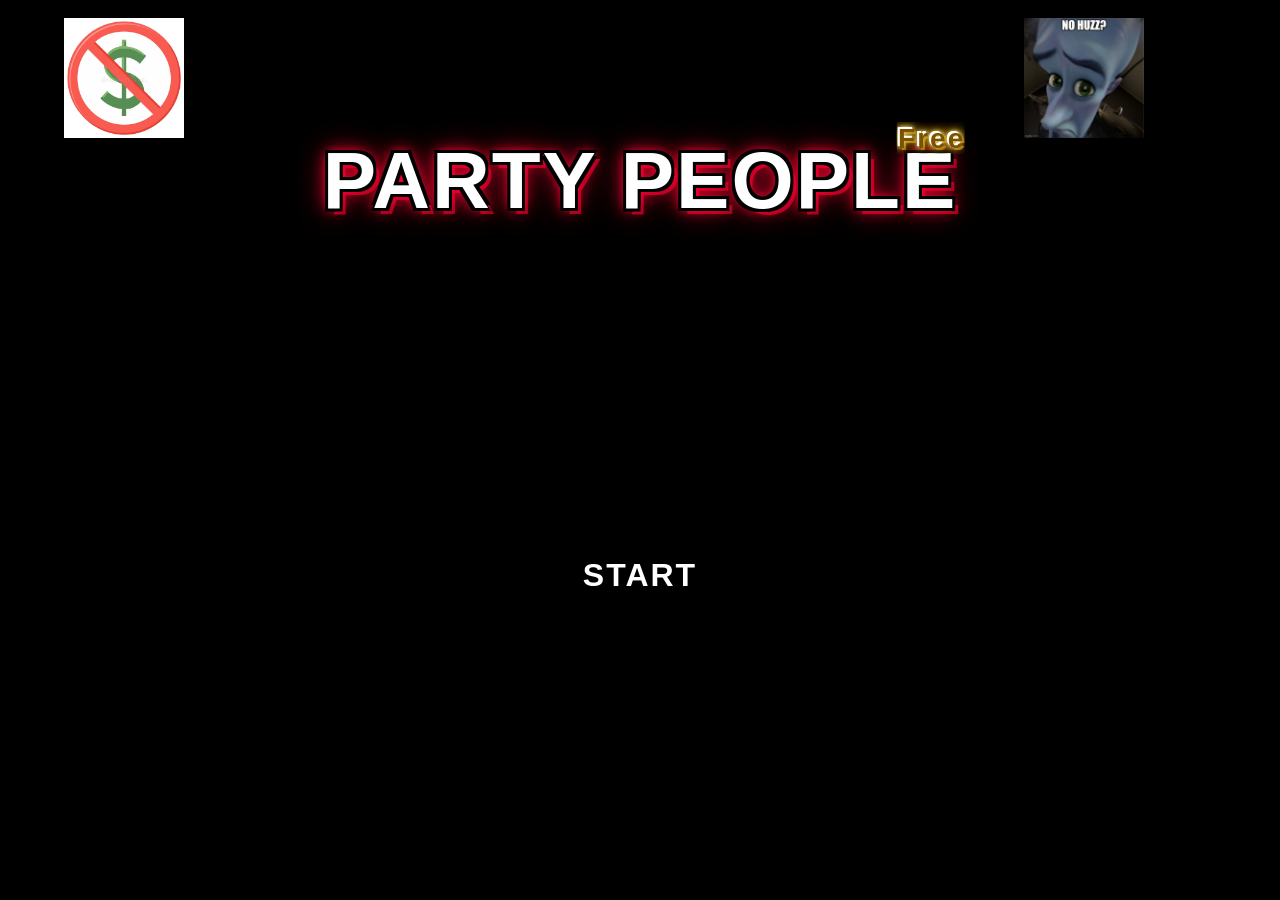
==== index.html @ af54758b "Created base html and css template for the home screen" ====
<!DOCTYPE html>
<html lang="en">

  <head>
    <meta charset="UTF-8" />
    <meta name="viewport" content="width=device-width, initial-scale=1.0" />
    <title>Party Game</title>
    <link rel="stylesheet" href="CSS/styles.css" />
  </head>

  <body>

    <div id="NoHuzz">
        <img src="Images/MegaMind.jpg" alt="Colorful balloons" class="banner-img" />
    </div>

    <div id="NoMoney">
        <img src="Images/NoMoney.webp" alt="Colorful balloons" class="banner-img" />
    </div>

    <main>

        <div class="Title-Container">
            <h1 id="Title">
                PARTY&nbsp;PEOPLE
                <span id="Title-Floater">
                    <span class="gold-text">Free</span>
                </span>
            </h1>
        </div>

        <div id="Start-Button">
            <h1 id="Start-Button-Text">START</h1>
        </div>

    </main>
    <script src="JS/script.js"></script>
  </body>

</html>
---- CSS/styles.css ----
/* Background setup to match the image */
body {
  background-color: #000000;
  display: flex;
  justify-content: center;
  align-items: center;
  height: 100vh;
  margin: 0;
}

#NoMoney {
    position: absolute;
    top: 2%;
    left: 5%;
    z-index: 1;
}

#NoMoney img {
    width: 120px;      /* Adjust to the size you want */
    height: auto;
    display: block;
}

#NoHuzz {
    position: absolute;
    top: 2%;
    left: 80%;
    z-index: 1;
}

#NoHuzz img {
    width: 120px;      /* Adjust to the size you want */
    height: auto;
    display: block;
}

/* Bold, blocky font style */
.Title-Container {
    position: absolute;
    top: 15%;
    left: 50%;
    transform: translateX(-50%);
    font-family: 'Arial Black', Impact, sans-serif;
    width: max-content;
    max-width: 90vw;
}

#Title {
    position: relative;
    display: inline-block;
    margin: 0;
    font-size: clamp(2rem, 8vw, 5rem);
    font-weight: 900;
    color: white;
    letter-spacing: 2px;
    white-space: nowrap;

text-shadow:
    /* Black border */
    3px 3px 0 #000,
    -3px -3px 0 #000,
    3px -3px 0 #000,
    -3px 3px 0 #000,

    /* Soft red glow */
    0 0 8px #ff0033,
    0 0 16px #ff0033,
    0 0 30px rgba(255, 0, 51, 0.8),

    /* Bottom-right 3D shadow */
    6px 6px 0 #990020;
}

#Title-Floater {
    position: absolute;
    top: -0.45em;
    right: -0.25em;

    font-size: 0.35em;
    white-space: nowrap;
    font-weight: 900;

    /* Metallic white-gold text */
    background: linear-gradient(
        180deg,
        #ffffff 0%,
        #fff7c2 30%,
        #ffd9006b 65%,
        #ffbb00 100%
    );

    -webkit-background-clip: text;
    -webkit-text-fill-color: transparent;

    text-shadow:
        /* Thin dark definition */
        1px 1px 0 #7a5200,
        -1px -1px 0 #ffffff,

        /* Subtle white shine */
        0 0 4px rgba(255,255,255,0.7),

        /* Controlled gold glow */
        0 0 8px rgba(255,215,0,0.8),
        0 0 16px rgba(255,180,0,0.5),

        /* Gold depth */
        3px 3px 0 #9c6b00,
        4px 5px 6px rgba(0,0,0,0.7);
}

#Title-Floater {
    position: absolute;
    overflow: hidden;
    isolation: isolate;
}

#Title-Floater::after {
    content: "";
    position: absolute;

    top: 0;
    left: -100%;

    width: 60%;
    height: 100%;

background:
    linear-gradient(
        120deg,
        transparent 35%,
        rgba(255,255,255,0.9) 50%,
        transparent 65%
    ),
    linear-gradient(
        180deg,
        #ffffff 0%,
        #fff7c2 30%,
        #ffd700 65%,
        #ffbb00 100%
    );

background-size: 200% 100%, 100% 100%;
background-position: -150% 0, 0 0;
background-repeat: no-repeat;

-webkit-background-clip: text;
-webkit-text-fill-color: transparent;

animation: shine 4s infinite;

    animation: shine 4s infinite;
    pointer-events: none;

    /* Makes the shine follow the text area */
    mix-blend-mode: screen;
}

.gold-text {
    position: relative;
    display: inline-block;
}

.gold-text::after {
    content: "Free";
    position: absolute;
    inset: 0;

    background: linear-gradient(
        120deg,
        transparent 35%,
        rgba(255,255,255,0.9) 50%,
        transparent 65%
    );

    -webkit-background-clip: text;
    background-clip: text;

    color: transparent;

    animation: shine 4s infinite;
}

@keyframes shine {
    0% {
        background-position: -150% 0, 0 0;
    }

    40%, 100% {
        background-position: 150% 0, 0 0;
    }
}

/* Tablets */
@media (max-width: 768px) {
    .Title-Container {
        top: 20%;
        max-width: 95vw;
    }

    #Title {
        font-size: clamp(1.8rem, 10vw, 3.5rem);
        letter-spacing: 1px;
    }

    #Title-Floater {
        top: -0.5em;
        right: -0.2em;
        font-size: 0.3em;
    }
}


/* Mobile phones */
@media (max-width: 480px) {
    .Title-Container {
        top: 25%;
        max-width: 90vw;
    }

    #Title {
        font-size: clamp(1.4rem, 12vw, 2.5rem);
        letter-spacing: 0px;
    }

    #Title-Floater {
        top: -0.55em;
        right: -0.15em;
        font-size: 0.28em;
    }
}


/* Very small phones */
@media (max-width: 320px) {
    .Title-Container {
        top: 20%;
    }

    #Title {
        font-size: 1.3rem;
    }

    #Title-Floater {
        font-size: 0.25em;
    }
}

#Start-Button {
    position: absolute;
    bottom: 30%;
    left: 50%;
    transform: translateX(-50%);
    padding: 15px 30px;
    font-size: 1.5rem;
    font-weight: bold;
    color: white;
    /* background-color: #ff0033; */
    border: none;
    border-radius: 10px;
    cursor: pointer;
    transition: all 0.3s ease;
}

#Start-Button:hover {
    background-color: #ff3366;
    transform: translateX(-50%) scale(1.1);
}

#Start-Button-Text {
    position: relative;
    display: inline-block;
    font-family: 'Arial Black', Impact, sans-serif;
    font-size: 2rem;
    font-weight: 900;
    color: white;
    letter-spacing: 2px;

}
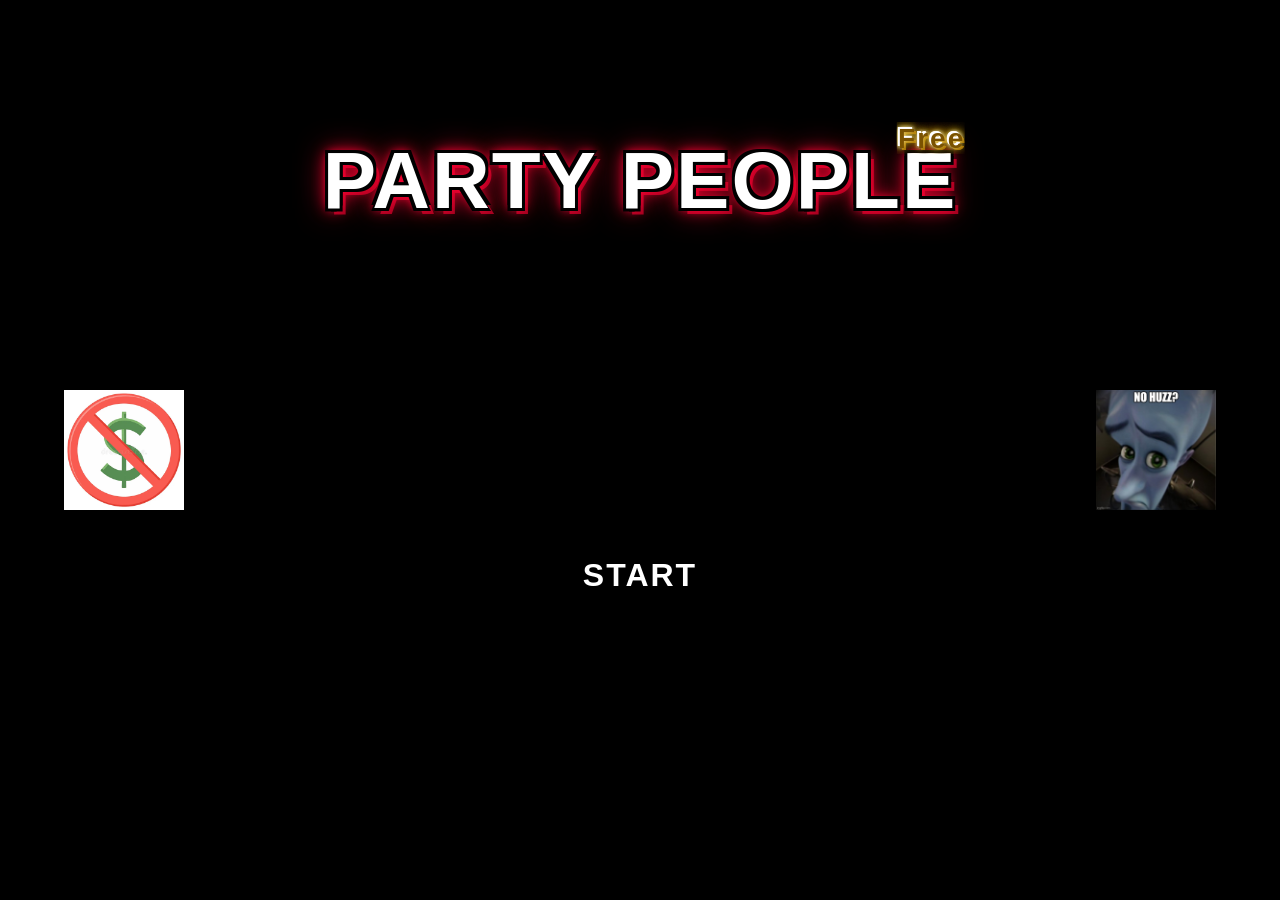
==== commit c5f8a43e: "Added Game_Selection html and css. Linked index page to Selection page" ====
--- a/index.html
+++ b/index.html
@@ -29,9 +29,11 @@
             </h1>
         </div>
 
-        <div id="Start-Button">
-            <h1 id="Start-Button-Text">START</h1>
-        </div>
+        <a href="HTML/Game_Selection.html" id="Start-Link">
+            <div id="Start-Button">
+             <h1 id="Start-Button-Text">START</h1>
+            </div>
+        </a>
 
     </main>
     <script src="JS/script.js"></script>
--- a/CSS/styles.css
+++ b/CSS/styles.css
@@ -8,28 +8,27 @@
   margin: 0;
 }
 
+/* Decorative images */
+#NoMoney,
+#NoHuzz {
+    position: absolute;
+    top: 50%;
+    transform: translateY(-50%);
+    z-index: 0;
+    pointer-events: none; /* prevents clicking over button */
+}
+
 #NoMoney {
-    position: absolute;
-    top: 2%;
     left: 5%;
-    z-index: 1;
-}
-
-#NoMoney img {
-    width: 120px;      /* Adjust to the size you want */
-    height: auto;
-    display: block;
 }
 
 #NoHuzz {
-    position: absolute;
-    top: 2%;
-    left: 80%;
-    z-index: 1;
-}
-
+    right: 5%;
+}
+
+#NoMoney img,
 #NoHuzz img {
-    width: 120px;      /* Adjust to the size you want */
+    width: clamp(80px, 10vw, 120px);
     height: auto;
     display: block;
 }
@@ -262,11 +261,6 @@
     transition: all 0.3s ease;
 }
 
-#Start-Button:hover {
-    background-color: #ff3366;
-    transform: translateX(-50%) scale(1.1);
-}
-
 #Start-Button-Text {
     position: relative;
     display: inline-block;
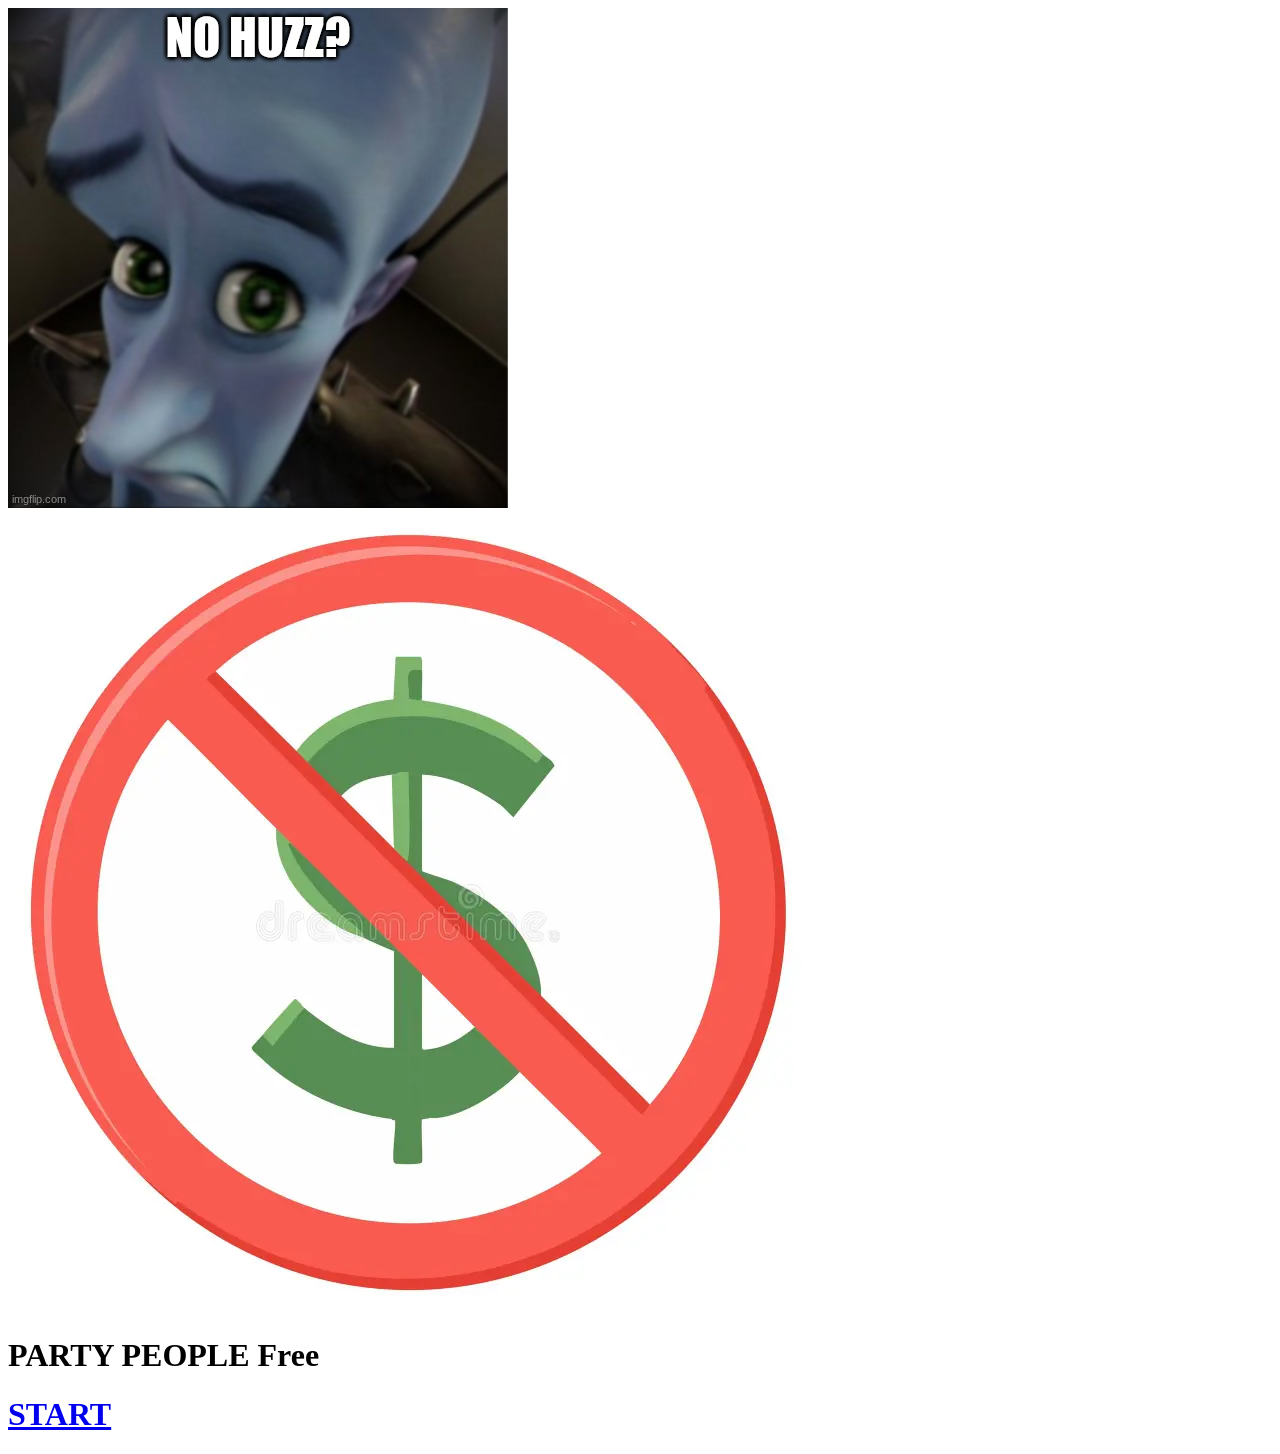
==== commit becc1e92: "Arranged the index css files into a neater structure" ====
--- a/index.html
+++ b/index.html
@@ -4,8 +4,21 @@
   <head>
     <meta charset="UTF-8" />
     <meta name="viewport" content="width=device-width, initial-scale=1.0" />
+
     <title>Party Game</title>
-    <link rel="stylesheet" href="CSS/styles.css" />
+    
+        <!-- Index page CSS -->
+
+    <link rel="stylesheet" href="CSS/index/base_Style.css"/>
+
+    <link rel="stylesheet" href="CSS/index/decorations_Style.css"/>
+
+    <link rel="stylesheet" href="CSS/index/title_Style.css"/>
+
+    <link rel="stylesheet" href="CSS/index/start_button_Style.css"/>
+
+    <link rel="stylesheet" href="CSS/index/responsive_Style.css"/>
+
   </head>
 
   <body>
